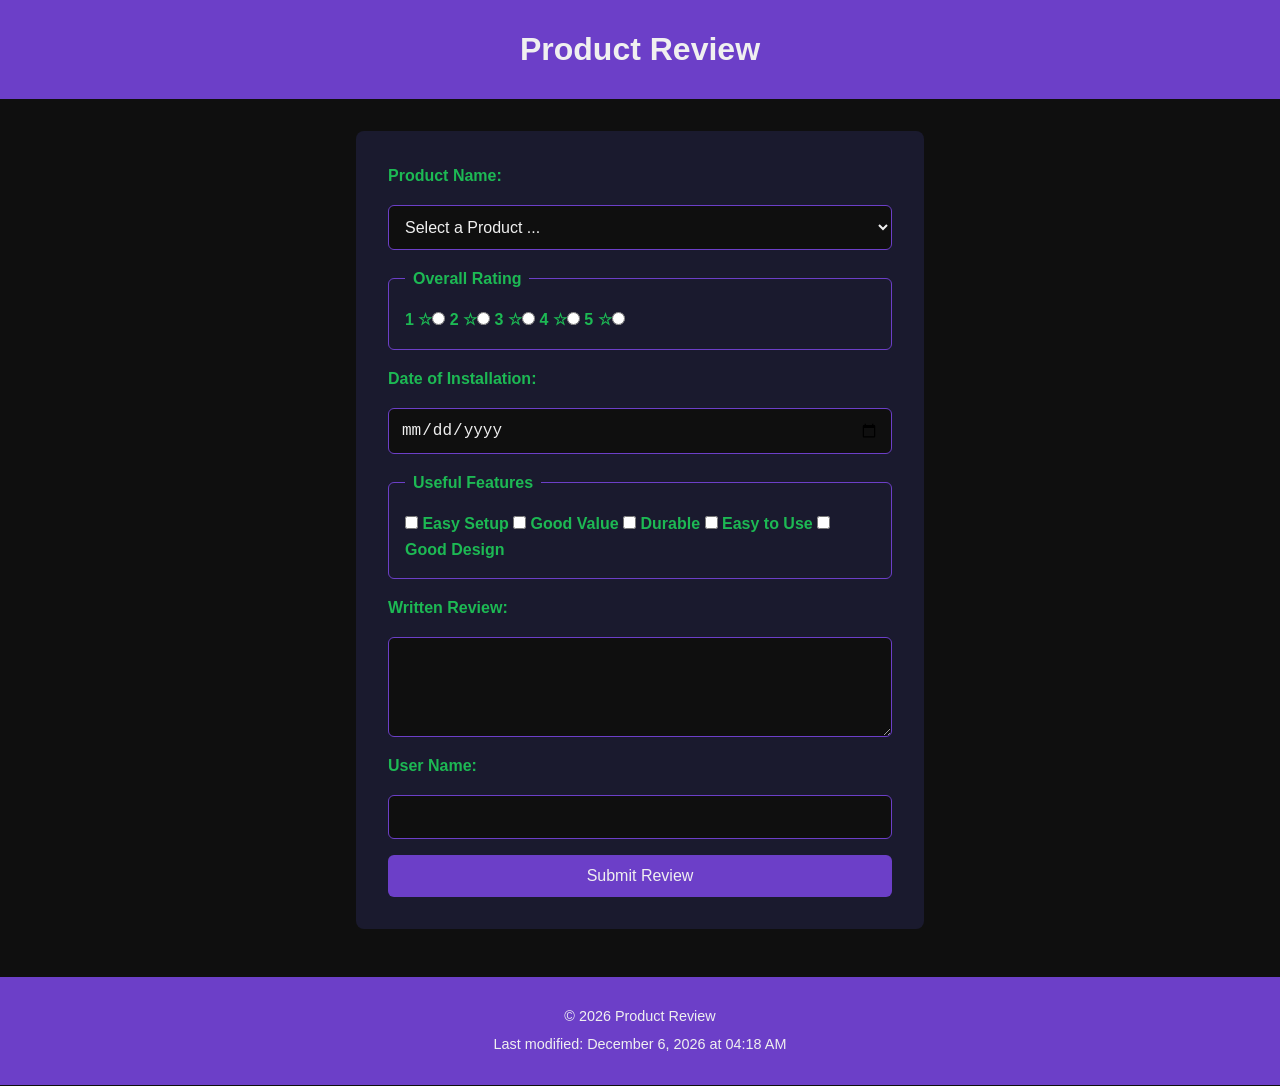
==== form.html @ 037695cc "forms" ====
<!DOCTYPE html>
<html lang="en">
<head>
  <meta charset="UTF-8">
  <meta name="viewport" content="width=device-width, initial-scale=1.0">
  <title>Product Review Form</title>
  <link rel="stylesheet" href="styles/form.css">
</head>
<body>
  <header>
    <h1>Product Review</h1>
  </header>

  <main>
    <form method="get" action="review.html">
        <label for="product">Product Name:</label>
        <select id="product" name="product" required>
            <option value="" disabled selected>Select a Product ...</option>
        </select>
        <fieldset>
            <legend>Overall Rating</legend>
            <label for="rating1">1 ☆<input type="radio" id="rating1" name="rating" value="1" required></label>
            <label for="rating2">2 ☆<input type="radio" id="rating2" name="rating" value="2"></label>
            <label for="rating3">3 ☆<input type="radio" id="rating3" name="rating" value="3"></label>
            <label for="rating4">4 ☆<input type="radio" id="rating4" name="rating" value="4"></label>
            <label for="rating5">5 ☆<input type="radio" id="rating5" name="rating" value="5"></label>
        </fieldset>

        <label for="installDate">Date of Installation:</label>
        <input type="date" id="installDate" name="installDate" required>

        <fieldset>
            <legend>Useful Features</legend>
            <label for="feature1"><input type="checkbox" id="feature1" name="features" value="easySetup"> Easy Setup</label>
            <label for="feature2"><input type="checkbox" id="feature2" name="features" value="goodValue"> Good Value</label>
            <label for="feature3"><input type="checkbox" id="feature3" name="features" value="durable"> Durable</label>
            <label for="feature4"><input type="checkbox" id="feature4" name="features" value="easyToUse"> Easy to Use</label>
            <label for="feature5"><input type="checkbox" id="feature5" name="features" value="goodDesign"> Good Design</label>
        </fieldset>

        <label for="review">Written Review:</label>
        <textarea id="review" name="review"></textarea>

        <label for="username">User Name:</label>
        <input type="text" id="username" name="username">
        
        <input type="submit" value="Submit Review">
    </form>
  </main>

  <footer>
    <p>© <span id="year"></span> Product Review</p>
    <p>Last modified: <span id="lastModified"></span></p>
  </footer>

  <script src="scripts/form.js"></script>
</body>
</html>
---- styles/form.css ----
* {
  margin: 0;
  padding: 0;
  box-sizing: border-box;
}

:root {
  --primary: #6C3FC8;
  --secondary: #1DB954;
  --bg: #0F0F0F;
  --text: #F0F0F0;
  --cards: #1A1A2E;
}

body {
  background-color: var(--bg);
  color: var(--text);
  font-family: 'Segoe UI', sans-serif;
  line-height: 1.6;
}

header {
  background-color: var(--primary);
  text-align: center;
  padding: 1.5rem;
}

main {
  max-width: 600px;
  margin: 2rem auto;
  padding: 0 1rem;
}

form {
  background-color: var(--cards);
  padding: 2rem;
  border-radius: 8px;
  display: flex;
  flex-direction: column;
  gap: 1rem;
}

label {
  font-weight: 600;
  color: var(--secondary);
}

select, input[type="date"], input[type="text"], textarea {
  width: 100%;
  padding: 0.75rem;
  border-radius: 6px;
  border: 1px solid var(--primary);
  background-color: var(--bg);
  color: var(--text);
  font-size: 1rem;
}

fieldset {
  border: 1px solid var(--primary);
  border-radius: 6px;
  padding: 1rem;
}

legend {
  color: var(--secondary);
  font-weight: 600;
  padding: 0 0.5rem;
}

textarea {
  min-height: 100px;
  resize: vertical;
}

input[type="submit"] {
  background-color: var(--primary);
  color: var(--text);
  padding: 0.75rem;
  border: none;
  border-radius: 6px;
  font-size: 1rem;
  cursor: pointer;
}

input[type="submit"]:hover {
  background-color: var(--secondary);
  color: #000;
}

footer {
  background-color: var(--primary);
  color: var(--text);
  text-align: center;
  padding: 1.5rem;
  margin-top: 3rem;
  font-size: 0.9rem;
}

footer p {
  margin: 0.3rem 0;
}

main h2 {
  color: var(--secondary);
  margin-bottom: 1rem;
}
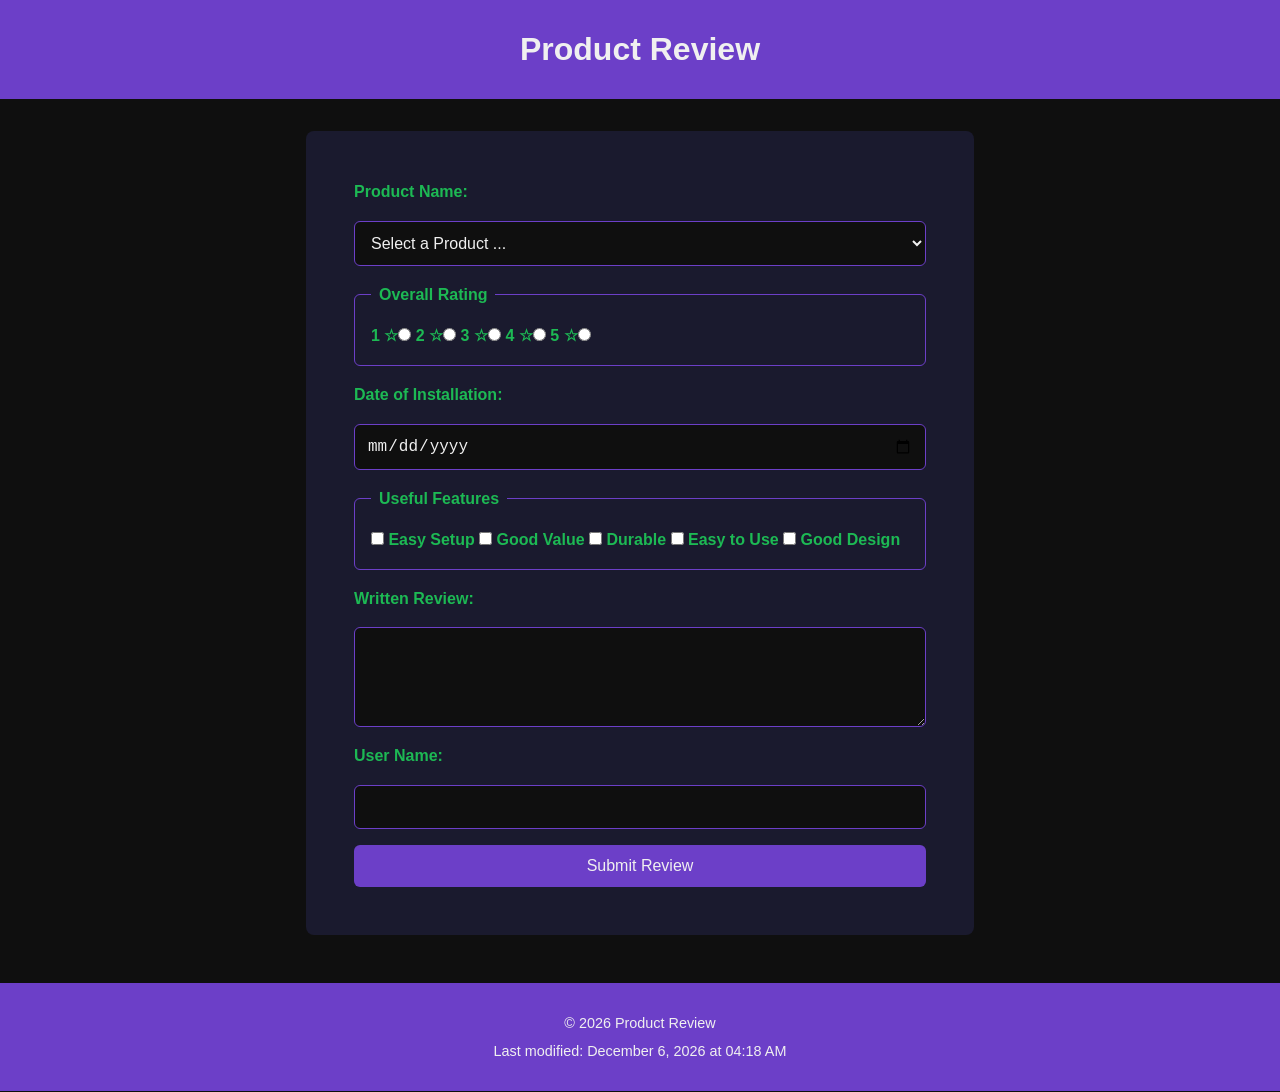
==== commit 22b40710: "corrections1-forms" ====
--- a/form.html
+++ b/form.html
@@ -5,6 +5,9 @@
   <meta name="viewport" content="width=device-width, initial-scale=1.0">
   <title>Product Review Form</title>
   <link rel="stylesheet" href="styles/form.css">
+  <meta name="description" content="Submit a product review and rate your experience with our products.">
+  <meta name="author" content="Alighieri Vergara">
+  <script defer src="scripts/form.js"></script>
 </head>
 <body>
   <header>
@@ -20,10 +23,10 @@
         <fieldset>
             <legend>Overall Rating</legend>
             <label for="rating1">1 ☆<input type="radio" id="rating1" name="rating" value="1" required></label>
-            <label for="rating2">2 ☆<input type="radio" id="rating2" name="rating" value="2"></label>
-            <label for="rating3">3 ☆<input type="radio" id="rating3" name="rating" value="3"></label>
-            <label for="rating4">4 ☆<input type="radio" id="rating4" name="rating" value="4"></label>
-            <label for="rating5">5 ☆<input type="radio" id="rating5" name="rating" value="5"></label>
+            <label for="rating2">2 ☆<input type="radio" id="rating2" name="rating" value="2" required></label>
+            <label for="rating3">3 ☆<input type="radio" id="rating3" name="rating" value="3" required></label>
+            <label for="rating4">4 ☆<input type="radio" id="rating4" name="rating" value="4" required></label>
+            <label for="rating5">5 ☆<input type="radio" id="rating5" name="rating" value="5" required></label>
         </fieldset>
 
         <label for="installDate">Date of Installation:</label>
@@ -52,7 +55,5 @@
     <p>© <span id="year"></span> Product Review</p>
     <p>Last modified: <span id="lastModified"></span></p>
   </footer>
-
-  <script src="scripts/form.js"></script>
 </body>
 </html>
--- a/styles/form.css
+++ b/styles/form.css
@@ -103,4 +103,14 @@
 main h2 {
   color: var(--secondary);
   margin-bottom: 1rem;
+}
+
+@media (min-width: 640px) {
+  main {
+    max-width: 700px;
+  }
+
+  form {
+    padding: 3rem;
+  }
 }
